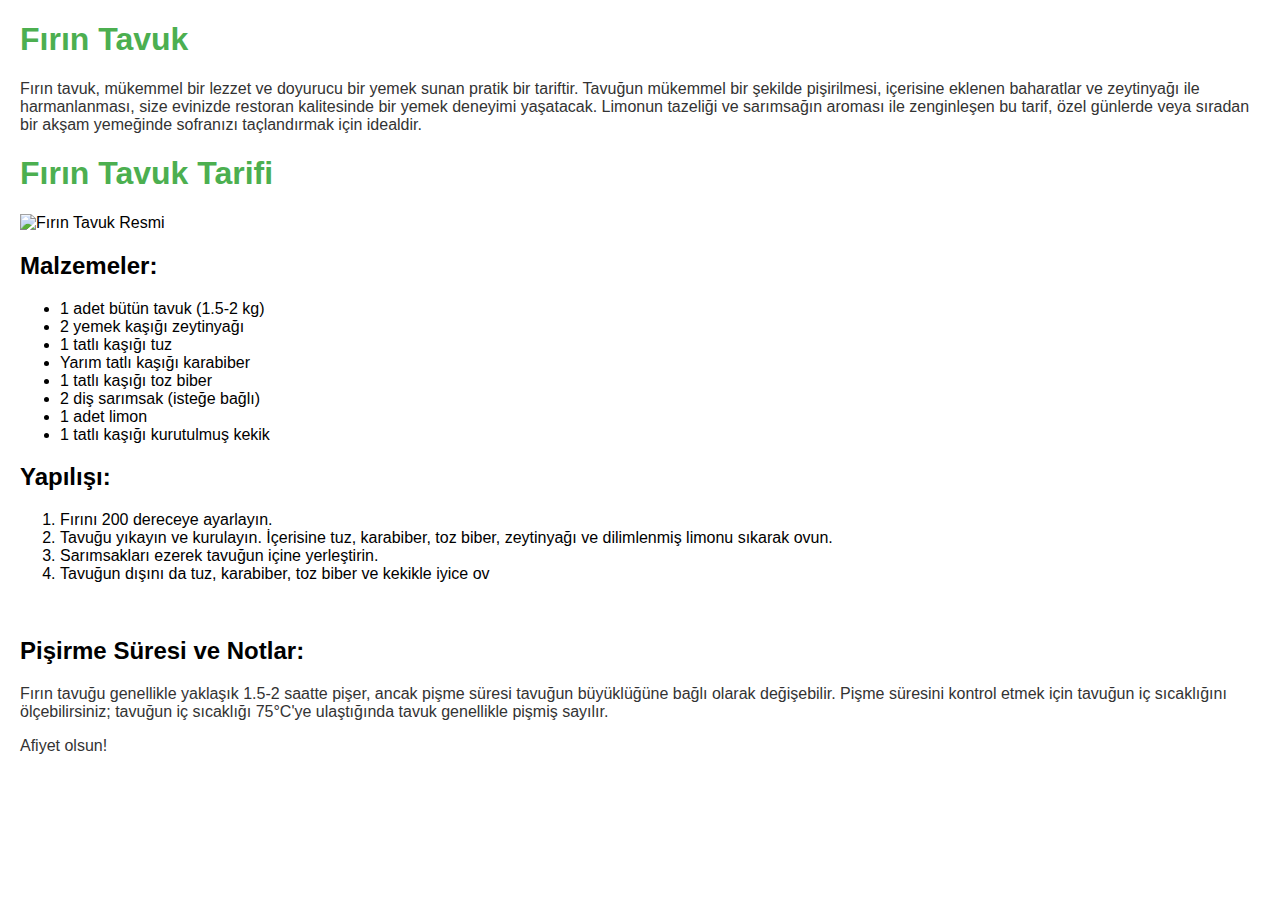
==== recipe/recipe.html @ cd202f40 "u" ====
<!DOCTYPE html>
<html lang="tr">
<head>
    <meta charset="UTF-8">
    <meta name="viewport" content="width=device-width, initial-scale=1.0">
    <title>Fırın Tavuk Tarifi</title>
    <style>
        body {
            font-family: Arial, sans-serif;
            margin: 20px;
        }
        h1 {
            color: #4CAF50;
        }
        p {
            color: #333;
        }
    </style>
</head>
<body>
       <header>
       
        <h1>Fırın Tavuk </h1>
          <p> Fırın tavuk, mükemmel bir lezzet ve doyurucu bir yemek sunan pratik bir tariftir. Tavuğun mükemmel bir şekilde pişirilmesi,
            içerisine eklenen baharatlar ve zeytinyağı ile harmanlanması, size evinizde restoran kalitesinde bir yemek deneyimi yaşatacak.
            Limonun tazeliği ve sarımsağın aroması ile zenginleşen bu tarif, özel günlerde veya sıradan bir akşam yemeğinde sofranızı
            taçlandırmak için idealdir.</p>
       </header>
    <h1>Fırın Tavuk Tarifi</h1>

    <img src="https://i.lezzet.com.tr/images-xxlarge-recipe/airfryda-tavuk-but-9ca1bad2-a19e-47c1-8fa4-5255f721392e.jpg" alt="Fırın Tavuk Resmi" width="300" height="200">
<section>
    <article>
    <h2>Malzemeler:</h2>
    <ul>
        <li>1 adet bütün tavuk (1.5-2 kg)</li>
        <li>2 yemek kaşığı zeytinyağı</li>
        <li>1 tatlı kaşığı tuz</li>
        <li>Yarım tatlı kaşığı karabiber</li>
        <li>1 tatlı kaşığı toz biber</li>
        <li>2 diş sarımsak (isteğe bağlı)</li>
        <li>1 adet limon</li>
        <li>1 tatlı kaşığı kurutulmuş kekik</li>
    </ul>
</article>
</section>
<section>
    <h2>Yapılışı:</h2>
    <ol>
        <li>Fırını 200 dereceye ayarlayın.</li>
        <li>Tavuğu yıkayın ve kurulayın. İçerisine tuz, karabiber, toz biber, zeytinyağı ve dilimlenmiş limonu sıkarak ovun.</li>
        <li>Sarımsakları ezerek tavuğun içine yerleştirin.</li>
        <li>Tavuğun dışını da tuz, karabiber, toz biber ve kekikle iyice ov
    </ol>
</section>
<br>
<section>
            <h2>Pişirme Süresi ve Notlar:</h2>
    <p>
        Fırın tavuğu genellikle yaklaşık 1.5-2 saatte pişer, ancak pişme süresi tavuğun büyüklüğüne bağlı olarak değişebilir.
        Pişme süresini kontrol etmek için tavuğun iç sıcaklığını ölçebilirsiniz; tavuğun iç sıcaklığı 75°C'ye ulaştığında tavuk genellikle pişmiş sayılır.
    </p>

    <p>Afiyet olsun!</p>
</section>
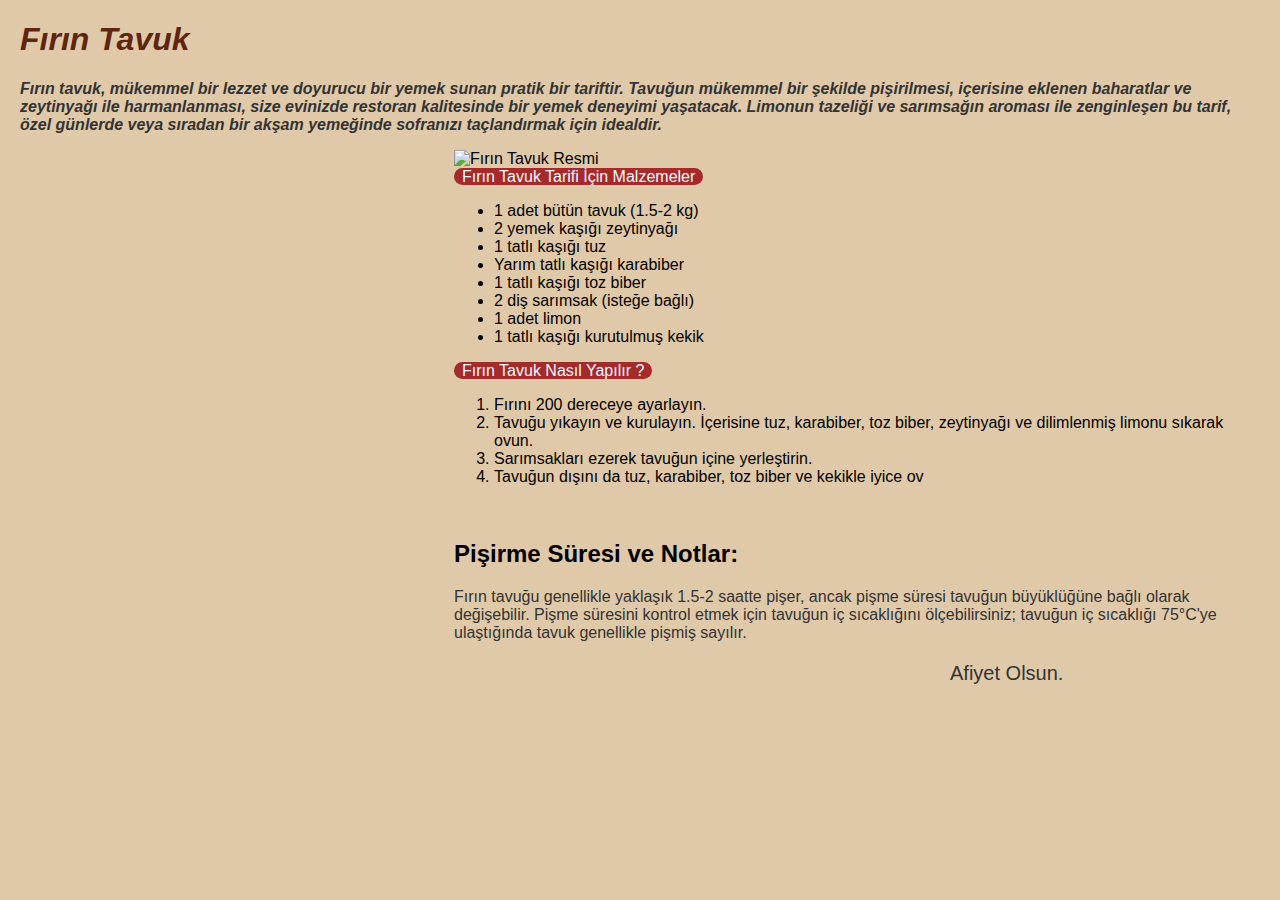
==== commit 0c79568c: "Update recipe.html" ====
--- a/recipe/recipe.html
+++ b/recipe/recipe.html
@@ -1,6 +1,7 @@
 <!DOCTYPE html>
 <html lang="tr">
 <head>
+    <body style="background-color:rgb(224,201,169);"></body>
     <meta charset="UTF-8">
     <meta name="viewport" content="width=device-width, initial-scale=1.0">
     <title>Fırın Tavuk Tarifi</title>
@@ -8,6 +9,7 @@
         body {
             font-family: Arial, sans-serif;
             margin: 20px;
+            
         }
         h1 {
             color: #4CAF50;
@@ -18,20 +20,23 @@
     </style>
 </head>
 <body>
-       <header>
+    <header>
+    <h1 style="color:rgb(94,38,16); font-style: italic;">Fırın Tavuk</h1>
+</header>
        
-        <h1>Fırın Tavuk </h1>
-          <p> Fırın tavuk, mükemmel bir lezzet ve doyurucu bir yemek sunan pratik bir tariftir. Tavuğun mükemmel bir şekilde pişirilmesi,
+       <section>
+          <p style="font-style: italic; font-weight: bold;"> Fırın tavuk, mükemmel bir lezzet ve doyurucu bir yemek sunan pratik bir tariftir. Tavuğun mükemmel bir şekilde pişirilmesi,
             içerisine eklenen baharatlar ve zeytinyağı ile harmanlanması, size evinizde restoran kalitesinde bir yemek deneyimi yaşatacak.
             Limonun tazeliği ve sarımsağın aroması ile zenginleşen bu tarif, özel günlerde veya sıradan bir akşam yemeğinde sofranızı
             taçlandırmak için idealdir.</p>
-       </header>
-    <h1>Fırın Tavuk Tarifi</h1>
+       </section>
 
-    <img src="https://i.lezzet.com.tr/images-xxlarge-recipe/airfryda-tavuk-but-9ca1bad2-a19e-47c1-8fa4-5255f721392e.jpg" alt="Fırın Tavuk Resmi" width="300" height="200">
-<section>
+    <img style="margin-left:35%;" src="https://i.lezzet.com.tr/images-xxlarge-recipe/airfryda-tavuk-but-9ca1bad2-a19e-47c1-8fa4-5255f721392e.jpg" alt="Fırın Tavuk Resmi" width="300" height="200">
+<section style="margin-left:35%;">
     <article>
-    <h2>Malzemeler:</h2>
+        <span style="padding-left: 1%;padding-right: 1%; background-color: brown; color: aliceblue;border-radius: 15px; ">
+            Fırın Tavuk Tarifi İçin Malzemeler
+        </span>
     <ul>
         <li>1 adet bütün tavuk (1.5-2 kg)</li>
         <li>2 yemek kaşığı zeytinyağı</li>
@@ -44,22 +49,32 @@
     </ul>
 </article>
 </section>
-<section>
-    <h2>Yapılışı:</h2>
+
+<section style="margin-left:35%;">
+   <article>
+    <span style="padding-left: 1%;padding-right: 1%; background-color: brown; color: aliceblue;border-radius: 15px; ">
+        Fırın Tavuk Nasıl Yapılır ?
+    </span>
     <ol>
         <li>Fırını 200 dereceye ayarlayın.</li>
         <li>Tavuğu yıkayın ve kurulayın. İçerisine tuz, karabiber, toz biber, zeytinyağı ve dilimlenmiş limonu sıkarak ovun.</li>
         <li>Sarımsakları ezerek tavuğun içine yerleştirin.</li>
         <li>Tavuğun dışını da tuz, karabiber, toz biber ve kekikle iyice ov
     </ol>
+    </article>
 </section>
 <br>
-<section>
+<section style="margin-left:35%;">
+        <article>
             <h2>Pişirme Süresi ve Notlar:</h2>
     <p>
         Fırın tavuğu genellikle yaklaşık 1.5-2 saatte pişer, ancak pişme süresi tavuğun büyüklüğüne bağlı olarak değişebilir.
         Pişme süresini kontrol etmek için tavuğun iç sıcaklığını ölçebilirsiniz; tavuğun iç sıcaklığı 75°C'ye ulaştığında tavuk genellikle pişmiş sayılır.
     </p>
+      </article>
+</section>
 
-    <p>Afiyet olsun!</p>
-</section>
+    <footer>
+        <p style="margin-left:75%; font-size: 20px; font-family: 'Lucida Sans', 'Lucida Sans Regular', 'Lucida Grande', 'Lucida Sans Unicode', Geneva, Verdana, sans-serif;">Afiyet Olsun.</p>
+    </footer>
+
